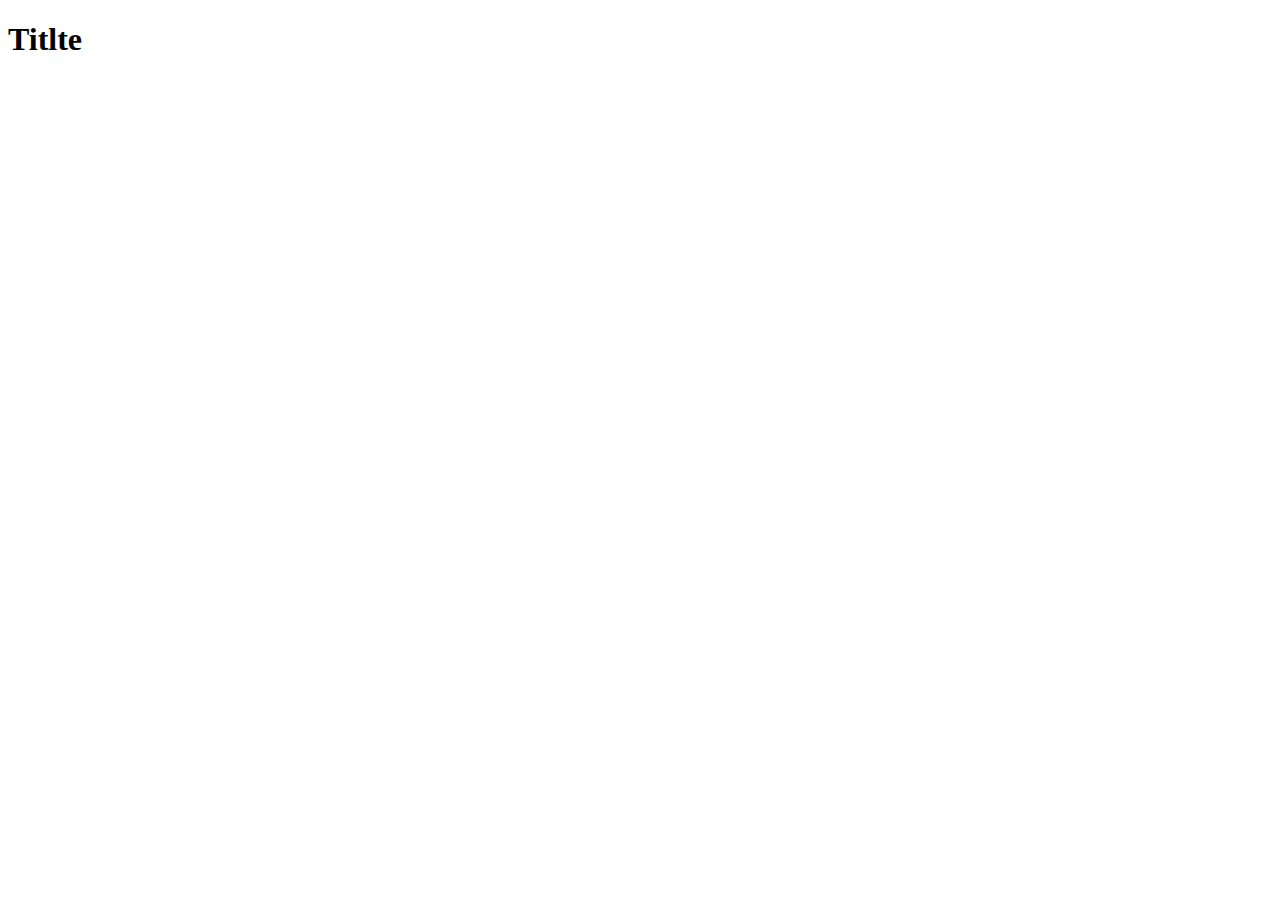
==== index.html @ 1cd94a58 "Initial Commit" ====
<!DOCTYPE html>
<html lang="en">
<head>
    <link rel="stylesheet" href="style.css">
    <meta charset="UTF-8">
    <meta name="viewport" content="width=device-width, initial-scale=1.0">
    <script src="https://cdn.jsdelivr.net/npm/gsap@3.12.2/dist/gsap.min.js"></script>
    <title>Defenders Hub</title>
    <link rel="icon" type="image/x-icon" href="Assets/Images/Defenders Hub Logo.png">
</head>
<body>
    <h1>Titlte</h1>
</body>
</html>
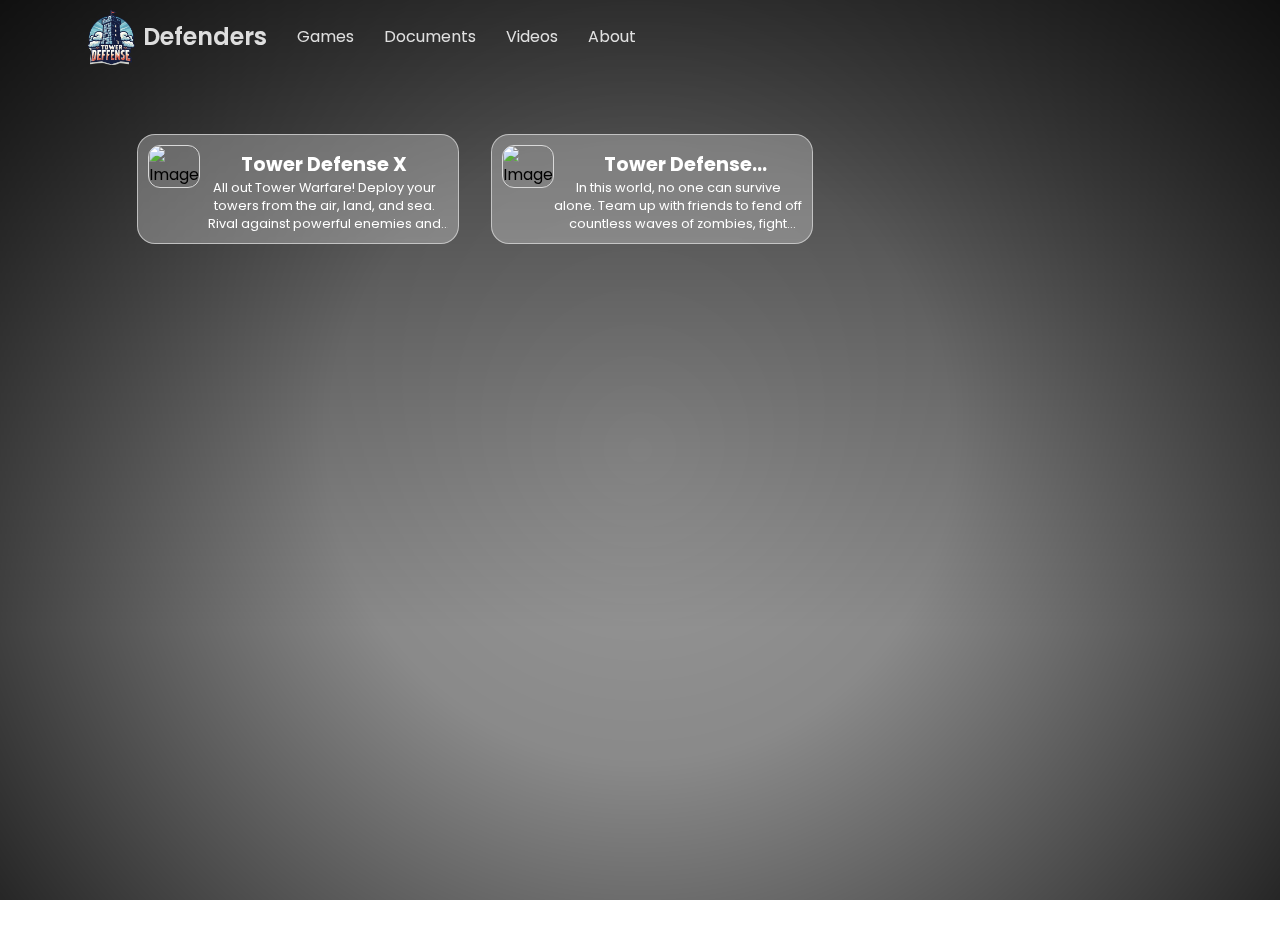
==== commit a0c66ec5: "Index" ====
--- a/index.html
+++ b/index.html
@@ -4,11 +4,46 @@
     <link rel="stylesheet" href="style.css">
     <meta charset="UTF-8">
     <meta name="viewport" content="width=device-width, initial-scale=1.0">
-    <script src="https://cdn.jsdelivr.net/npm/gsap@3.12.2/dist/gsap.min.js"></script>
     <title>Defenders Hub</title>
-    <link rel="icon" type="image/x-icon" href="Assets/Images/Defenders Hub Logo.png">
+    <link rel="icon" type="image/x-icon" href="Assets/Other/Defenders Hub Logo.png">
 </head>
 <body>
-    <h1>Titlte</h1>
+    <img src="https://image.lexica.art/full_jpg/b0bd96f5-ba57-4a1c-bb3f-771fe1da6cd3" alt="" class="background">
+    <div class="overlay"></div>
+
+    <nav class="navigation">
+        <div class="nav-item">
+            <a href="index.html"><div class="item-container">
+                <img src="Assets/Other/Defenders Hub Logo.png" alt="Defenders Image">
+                <span>Defenders</span>
+            </div></a>
+        </div>
+        <div class="nav-item"><a href="#Games">Games</a></div>
+        <div class="nav-item"><a href="#Documents">Documents</a></div>
+        <div class="nav-item"><a href="#Videos">Videos</a></div>
+        <div class="nav-item"><a href="#About">About</a></div>
+    </nav>
+
+    <div class="container">
+
+        <div class="content" id="Games">
+            <div class="grid-container">
+                <a href="Games/Tower Defense X/tdx.html" class="card-link"><div class="card">
+                    <img src="https://tr.rbxcdn.com/277786cbfe29a0739ff0d820f8bd4844/150/150/Image/Png" alt="Image">
+                    <div class="card-content">
+                      <h2>Tower Defense X</h2>
+                      <p>All out Tower Warfare! Deploy your towers from the air, land, and sea. Rival against powerful enemies and bosses before they destroy your towers. You are humanity's last hope to defend the base.</p>
+                    </div>
+                </div></a>
+                <a href="" class="card-link"><div class="card">
+                    <img src="https://tr.rbxcdn.com/21be00ec92f979e5bcb70fa92b6e20d5/150/150/Image/Png" alt="Image">
+                    <div class="card-content">
+                      <h2>Tower Defense Simulator</h2>
+                      <p>In this world, no one can survive alone. Team up with friends to fend off countless waves of zombies, fight bosses, earn coins, level up, and buy new towers! If you're feeling up for a challenge, try taking on harder bosses on harder difficulties!</p>
+                    </div>
+                </div></a>
+            </div>
+        </div>
+    </div>
 </body>
 </html>--- a/style.css
+++ b/style.css
@@ -0,0 +1,235 @@
+/* Import font */
+@import url("https://fonts.googleapis.com/css2?family=Poppins:wght@100;300;400;800&display=swap");
+
+body {
+    font-family: "Poppins", sans-serif;
+    margin: 0;
+    padding: 20px;
+    display: flex;
+    justify-content: center;
+    align-items: flex-start;
+    min-height: 100vh;
+    overflow-x: hidden;
+    overflow-y: scroll;
+}
+
+header ul {
+    display: flex;
+    list-style: none;
+}
+
+header ul a {
+    text-decoration: none;
+    color: #fff;
+    padding: 0 1.5rem;
+    text-transform: uppercase;
+    font-weight: 300;
+    font-size: 0.83rem;
+}
+
+.no-pointer {
+    pointer-events: auto;
+    user-select: none;
+}
+
+.title {
+    font-family: "Times New Roman", sans-serif;
+    z-index: 3;
+    text-align: center;
+    text-transform: uppercase;
+    color: #000000;
+}
+
+.title h2 {
+    font-weight: 400;
+    font-size: 3rem;
+    line-height: 0.88;
+    transition: font-size 0.35s ease-in-out;
+}
+
+.title h1 {
+    font-weight: 500;
+    font-size: 1.25rem;
+    line-height: 0.88;
+    transition: font-size 0.35s ease-in-out;
+}
+
+.background {
+    top: 0;
+    left: 0;
+    width: 100%;
+    position: fixed;
+    z-index: 1;
+}
+
+.overlay {
+    top: 0;
+    left: 0;
+    width: 100%;
+    height: 100%;
+    position: fixed;
+    background: radial-gradient(circle at center, rgba(0, 0, 0, 0) 0%, rgba(0, 0, 0, 0.1) 40%, rgba(0, 0, 0, 0.75) 100%), linear-gradient(to bottom, rgba(0, 0, 0, 0.75) 0%, rgba(0, 0, 0, 0.4) 70%);
+    z-index: 2;
+}
+
+.navigation {
+    position: absolute;
+    display: flex;
+    justify-content: flex-start;
+    align-items: center;
+    height: 3rem;
+    width: 90%;
+    margin-top: -7.5px;
+    z-index: 99;
+}
+
+.nav-item a {
+    color: rgba(255, 255, 255, 0.85);
+    text-decoration: none;
+    padding: 15px;
+    pointer-events: auto;
+    user-select: none;
+    display: flex;
+    align-items: center;
+}
+
+.nav-item a:hover {
+    color: rgba(255, 255, 255, 0.65);
+}
+
+.item-container {
+    display: flex;
+    align-items: center;
+}
+  
+.item-container img {
+    width: 4rem;
+    height: auto;
+}
+
+.item-container span {
+    font-weight: 600;
+    font-size: 1.5rem;
+}
+
+
+
+.container {
+    z-index: 3;
+    width: 85%;
+    padding-top: 10vh;
+    text-align: center;
+    display: flex;
+    flex-direction: column;
+    justify-content: space-evenly;
+    align-items: center;
+}
+
+.Introduction {
+    flex: 3;
+    display: flex;
+    flex-direction: column;
+    align-items: center;
+}
+
+.Introduction img {
+    border-radius: 8px;
+    width: 80%;
+}
+
+.Introduction h4 {
+    margin: 5px auto;
+    font-weight: 500;
+    font-size: 1.1rem;
+}
+
+.Introduction h5 {
+    max-width: 90%;
+    margin: 5px auto;
+    margin-bottom: 25px;
+    font-weight: 500;
+}
+
+.content {
+    position: relative;
+    z-index: 3;
+}
+
+.grid-container {
+    display: grid;
+    grid-template-columns: repeat(3, 1fr);
+    gap: 2rem;
+    padding: 1.5rem;
+}
+
+.card-link {
+    text-decoration: none;
+    color: inherit;
+}
+
+.card {
+    display: flex;
+    align-items: flex-start;
+    border: 1.5px solid rgba(217, 217, 217, .75);
+    border-radius: 18px;
+    padding: 10px;
+    width: 300px;
+    background-color: rgba(217, 217, 217, .35);
+    backdrop-filter: blur(2px);
+}
+
+.card:hover {
+    background-color: rgba(217, 217, 217, .45);
+    backdrop-filter: blur(4px);
+}
+  
+.card img {
+    width: 10vh;
+    height: auto;
+    border-radius: 12px;
+    border: 1.5px solid rgb(217, 217, 217);
+}
+
+.card-content h2 {
+    color: rgba(255, 255, 255, 1);
+    margin-top: 5px;
+    margin-bottom: 0;
+    -webkit-line-clamp: 1;
+    -webkit-box-orient: vertical;
+    display: -webkit-box;
+    font-size: 1.2rem;
+    overflow: hidden;
+}
+  
+.card-content p {
+    color: rgb(255, 255, 255);
+    margin-top: 0;
+    margin-bottom: 0;
+    -webkit-line-clamp: 3;
+    -webkit-box-orient: vertical;
+    display: -webkit-box;
+    font-size: .8rem;
+    overflow: hidden;
+}
+
+.navbar {
+    position: absolute;
+    overflow: hidden;
+    background-color: #333;
+    z-index: 999;
+}
+  
+.navbar a {
+    float: left;
+    display: block;
+    color: white;
+    text-align: center;
+    padding: 14px 20px;
+    text-decoration: none;
+}
+  
+.navbar a:hover {
+    background-color: #ddd;
+    color: black;
+}
+  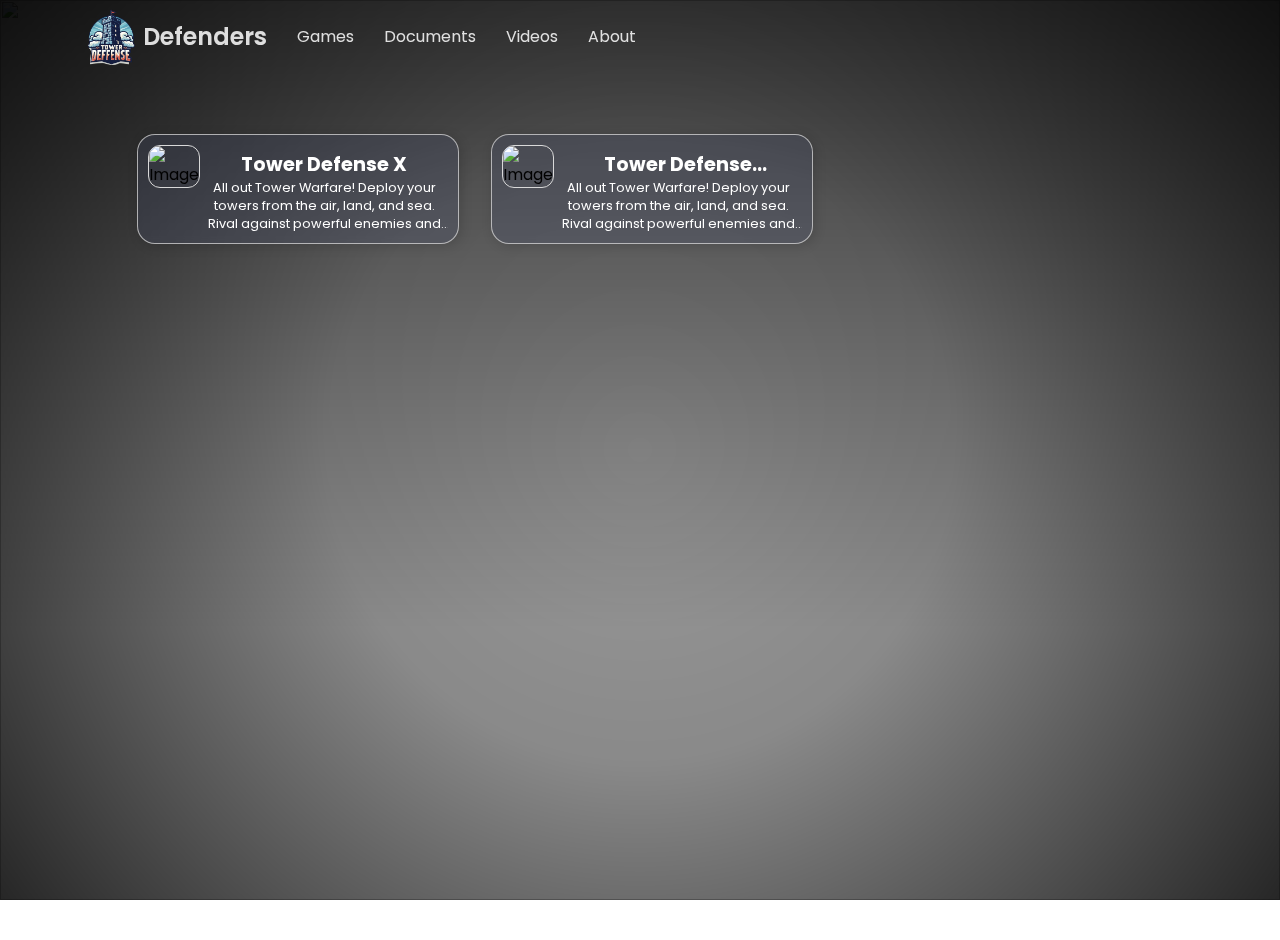
==== commit 0c7f5d23: "Added first strats" ====
--- a/index.html
+++ b/index.html
@@ -19,16 +19,15 @@
             </div></a>
         </div>
         <div class="nav-item"><a href="#Games">Games</a></div>
-        <div class="nav-item"><a href="#Documents">Documents</a></div>
+        <div class="nav-item"><a href="test.html">Documents</a></div>
         <div class="nav-item"><a href="#Videos">Videos</a></div>
         <div class="nav-item"><a href="#About">About</a></div>
     </nav>
 
     <div class="container">
-
         <div class="content" id="Games">
             <div class="grid-container">
-                <a href="Games/Tower Defense X/tdx.html" class="card-link"><div class="card">
+                <a href="Games/Tower Defense X/game.html" class="card-link"><div class="card">
                     <img src="https://tr.rbxcdn.com/277786cbfe29a0739ff0d820f8bd4844/150/150/Image/Png" alt="Image">
                     <div class="card-content">
                       <h2>Tower Defense X</h2>
@@ -39,7 +38,7 @@
                     <img src="https://tr.rbxcdn.com/21be00ec92f979e5bcb70fa92b6e20d5/150/150/Image/Png" alt="Image">
                     <div class="card-content">
                       <h2>Tower Defense Simulator</h2>
-                      <p>In this world, no one can survive alone. Team up with friends to fend off countless waves of zombies, fight bosses, earn coins, level up, and buy new towers! If you're feeling up for a challenge, try taking on harder bosses on harder difficulties!</p>
+                      <p>All out Tower Warfare! Deploy your towers from the air, land, and sea. Rival against powerful enemies and bosses before they destroy your towers. You are humanity's last hope to defend the base.</p>
                     </div>
                 </div></a>
             </div>
--- a/style.css
+++ b/style.css
@@ -57,7 +57,8 @@
 .background {
     top: 0;
     left: 0;
-    width: 100%;
+    width: 100vw;
+    height: 100vh;
     position: fixed;
     z-index: 1;
 }
@@ -65,8 +66,8 @@
 .overlay {
     top: 0;
     left: 0;
-    width: 100%;
-    height: 100%;
+    width: 100vw;
+    height: 100vh;
     position: fixed;
     background: radial-gradient(circle at center, rgba(0, 0, 0, 0) 0%, rgba(0, 0, 0, 0.1) 40%, rgba(0, 0, 0, 0.75) 100%), linear-gradient(to bottom, rgba(0, 0, 0, 0.75) 0%, rgba(0, 0, 0, 0.4) 70%);
     z-index: 2;
@@ -170,17 +171,21 @@
 .card {
     display: flex;
     align-items: flex-start;
-    border: 1.5px solid rgba(217, 217, 217, .75);
     border-radius: 18px;
     padding: 10px;
     width: 300px;
-    background-color: rgba(217, 217, 217, .35);
-    backdrop-filter: blur(2px);
+    backdrop-filter: blur(3px);
+    background-color: rgba(69, 75, 109, 0.25);
+    border: 1.5px solid rgba(217, 217, 217, .75);
+    box-shadow: 2px 2px 12px rgba(0,0,0,.16);
+    transition: backdrop-filter 0.3s ease-in-out;
+    transition: background-color 0.3s ease-in-out;
 }
 
 .card:hover {
-    background-color: rgba(217, 217, 217, .45);
-    backdrop-filter: blur(4px);
+    backdrop-filter: blur(6px);
+    background-color: rgba(69, 75, 109, 0.5);
+    border: 1.5px solid rgba(217, 217, 217, 1);
 }
   
 .card img {
@@ -231,5 +236,4 @@
 .navbar a:hover {
     background-color: #ddd;
     color: black;
-}
-  +}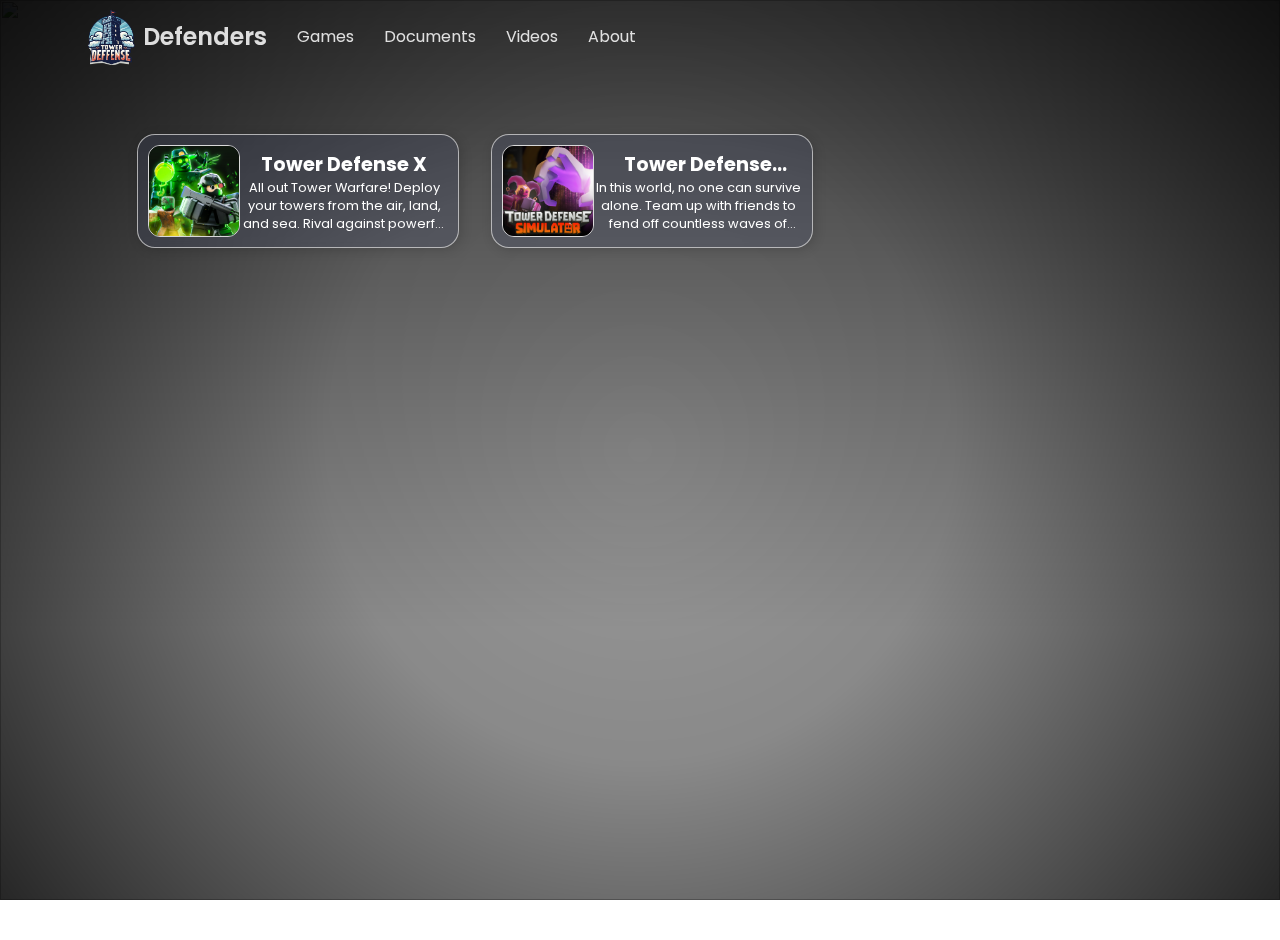
==== commit 590963c7: "TDS" ====
--- a/index.html
+++ b/index.html
@@ -19,7 +19,7 @@
             </div></a>
         </div>
         <div class="nav-item"><a href="#Games">Games</a></div>
-        <div class="nav-item"><a href="test.html">Documents</a></div>
+        <div class="nav-item"><a href="#Documents">Documents</a></div>
         <div class="nav-item"><a href="#Videos">Videos</a></div>
         <div class="nav-item"><a href="#About">About</a></div>
     </nav>
@@ -28,17 +28,17 @@
         <div class="content" id="Games">
             <div class="grid-container">
                 <a href="Games/Tower Defense X/game.html" class="card-link"><div class="card">
-                    <img src="https://tr.rbxcdn.com/277786cbfe29a0739ff0d820f8bd4844/150/150/Image/Png" alt="Image">
+                    <img src="Assets/Tower Defense X/Icon.png" alt="Image">
                     <div class="card-content">
                       <h2>Tower Defense X</h2>
                       <p>All out Tower Warfare! Deploy your towers from the air, land, and sea. Rival against powerful enemies and bosses before they destroy your towers. You are humanity's last hope to defend the base.</p>
                     </div>
                 </div></a>
-                <a href="" class="card-link"><div class="card">
-                    <img src="https://tr.rbxcdn.com/21be00ec92f979e5bcb70fa92b6e20d5/150/150/Image/Png" alt="Image">
+                <a href="Games/Tower Defense Simulator/game.html" class="card-link"><div class="card">
+                    <img src="Assets/Tower Defense Simulator/Icon.png" alt="Image">
                     <div class="card-content">
                       <h2>Tower Defense Simulator</h2>
-                      <p>All out Tower Warfare! Deploy your towers from the air, land, and sea. Rival against powerful enemies and bosses before they destroy your towers. You are humanity's last hope to defend the base.</p>
+                      <p>In this world, no one can survive alone. Team up with friends to fend off countless waves of zombies, fight bosses, earn coins, level up, and buy new towers! If you're feeling up for a challenge, try taking on harder bosses on harder difficulties!</p>
                     </div>
                 </div></a>
             </div>
--- a/style.css
+++ b/style.css
@@ -11,6 +11,11 @@
     min-height: 100vh;
     overflow-x: hidden;
     overflow-y: scroll;
+}
+
+::-webkit-scrollbar {
+    width: 0;
+    height: 0;
 }
 
 header ul {
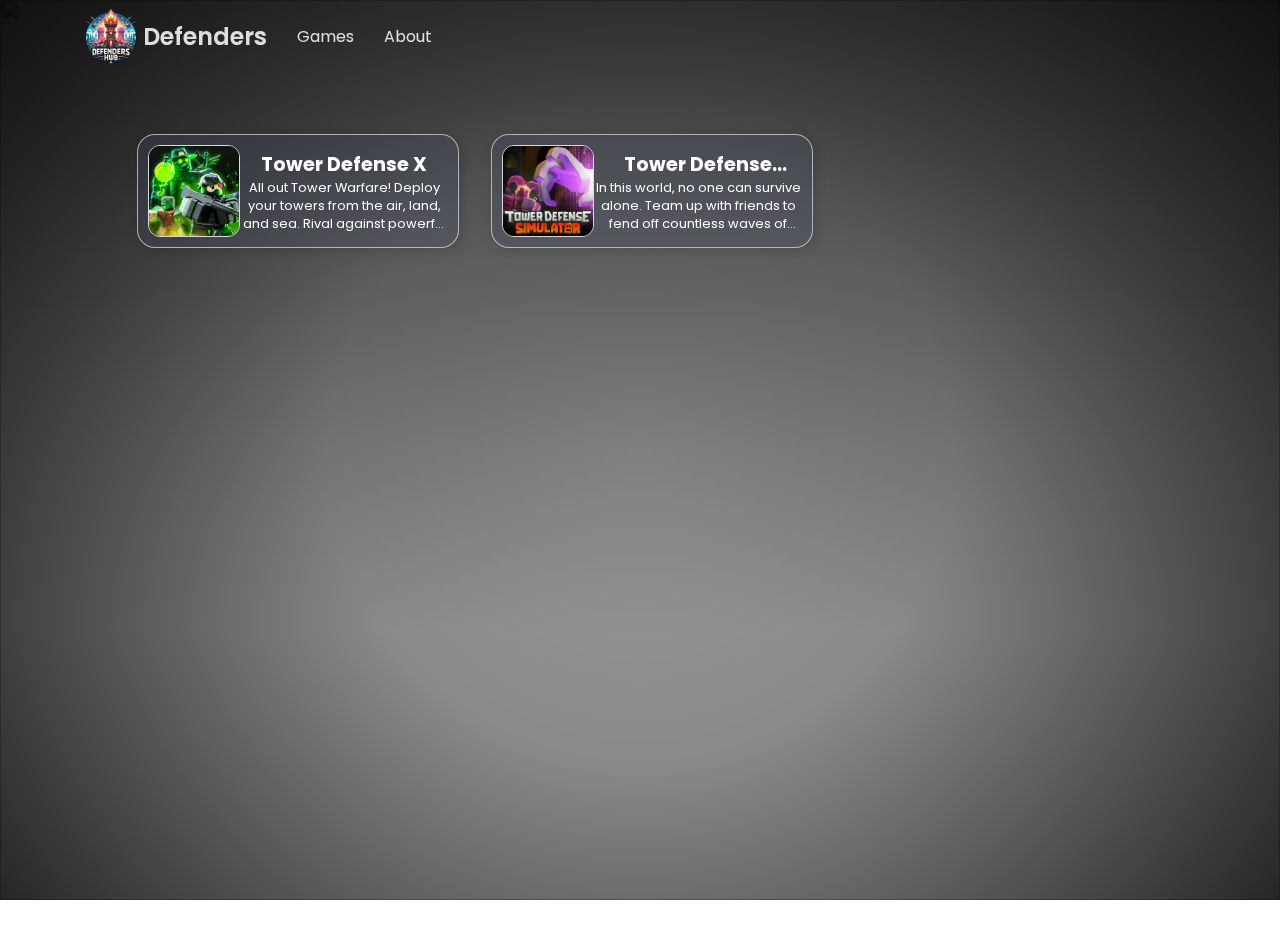
==== commit 7531a573: "more" ====
--- a/index.html
+++ b/index.html
@@ -19,12 +19,13 @@
             </div></a>
         </div>
         <div class="nav-item"><a href="#Games">Games</a></div>
-        <div class="nav-item"><a href="#Documents">Documents</a></div>
-        <div class="nav-item"><a href="#Videos">Videos</a></div>
-        <div class="nav-item"><a href="#About">About</a></div>
+        <div class="nav-item"><a href="About.html">About</a></div>
     </nav>
 
     <div class="container">
+        <div class="content">
+
+        </div>
         <div class="content" id="Games">
             <div class="grid-container">
                 <a href="Games/Tower Defense X/game.html" class="card-link"><div class="card">
